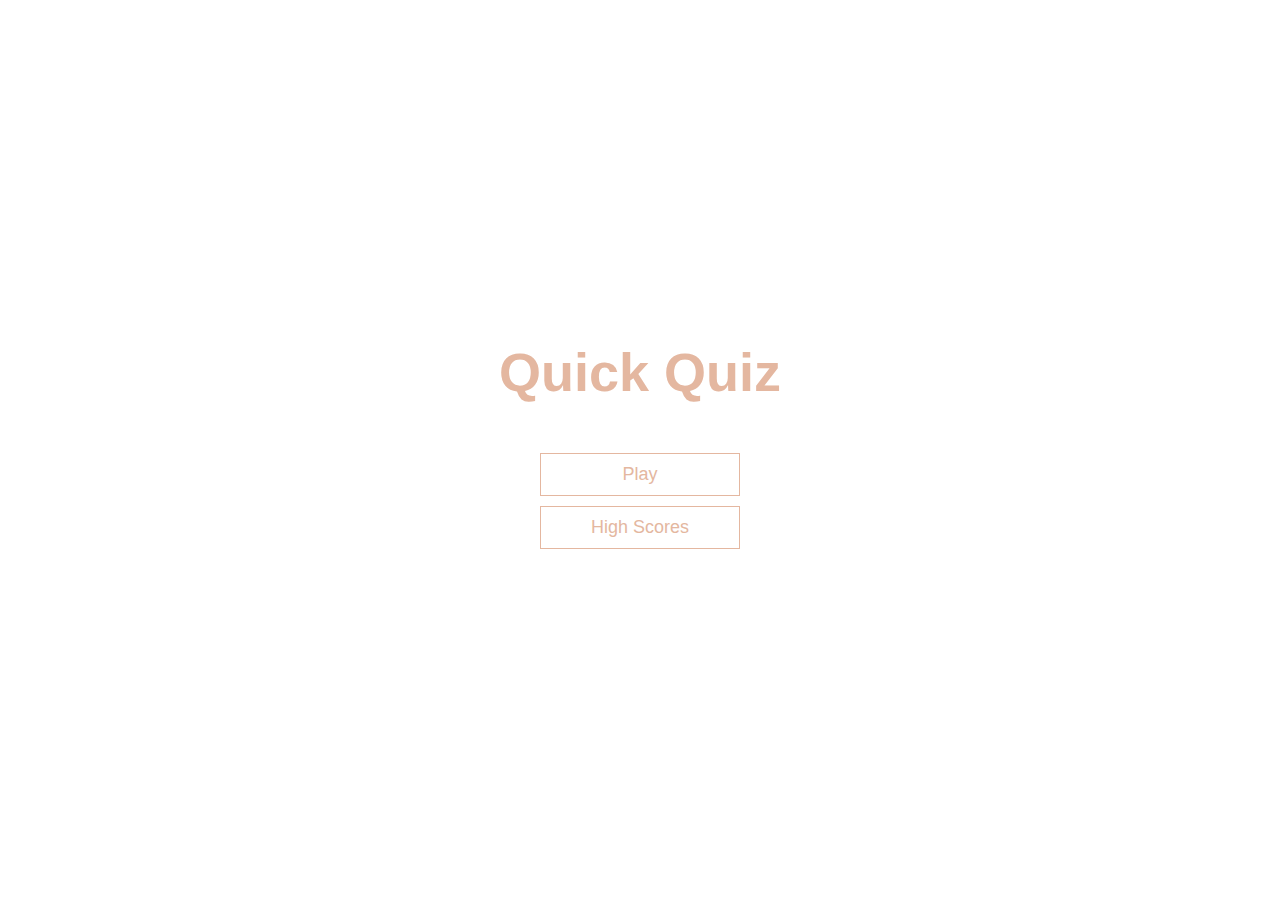
==== index.html @ 1c79653e "Initial commit" ====
<!DOCTYPE html>
<html lang="en">
  <head>
    <meta charset="UTF-8" />
    <meta name="viewport" content="width=device-width, initial-scale=1.0" />
    <title>Quick Quiz</title>
    <link rel="stylesheet" href="app.css" />
  </head>
  <body>
    <div class="container">
      <div id="home" class="flex-center flex-column">
        <h1>Quick Quiz</h1>
        <a class="btn" href="/game.html">Play</a>
        <a class="btn" href="/highscores.html">High Scores</a>
      </div>
    </div>
  </body>
</html>
---- app.css ----
:root {
  background-color: ##f6eee0;
  font-size: 62.5%; /* 10px = 16px * 0.625 */
}
* {
  box-sizing: border-box;
  font-family: Arial, Helvetica, sans-serif;
  margin: 0;
  padding: 0;
  color: #333;
}

h1,
h2,
h3,
h4 {
  margin-bottom: 1rem;
}

h1 {
  font-size: 5.4rem; /* 54px */
  color: #e4b7a0;
  margin-bottom: 5rem;
}

h1 > span {
  font-size: 2.4rem; /* 24px */
  font-weight: 500;
}

h2 {
  font-size: 4.2rem; /* 42px */
  margin-bottom: 4rem;
  font-weight: 700;
}

h3 {
  font-size: 2.8rem; /* 28px */
  font-weight: 500;
}

/* UTILITIES */

.container {
  width: 100vw;
  height: 100vh;
  display: flex;
  justify-content: center;
  align-items: center;
  max-width: 80rem;
  margin: 0 auto;
}

.container > * {
  width: 100%;
}

.flex-column {
  display: flex;
  flex-direction: column;
}

.flex-center {
  justify-content: center;
  align-items: center;
}

.justify-center {
  justify-content: center;
}

.text-center {
  text-align: center;
}
.hidden {
  display: none;
}

/* BUTTONS */

.btn {
  font-size: 1.8rem;
  padding: 1rem 0;
  width: 20rem;
  text-align: center;
  border: 0.1rem solid #e4b7a0;
  margin-bottom: 1rem;
  text-decoration: none; /* remove underline */
  color: #e4b7a0;
  background-color: white;
}

.btn:hover {
  cursor: pointer;
  box-shadow: 0 0.4rem 1.4rem 0 rgba(228, 183, 160, 0.5);
  transform: translate(-0.1rem);
  transition: transform 150ms;
}

.btn[disabled]:hover {
  cursor: not-allowed;
  box-shadow: none;
  transform: none;
}
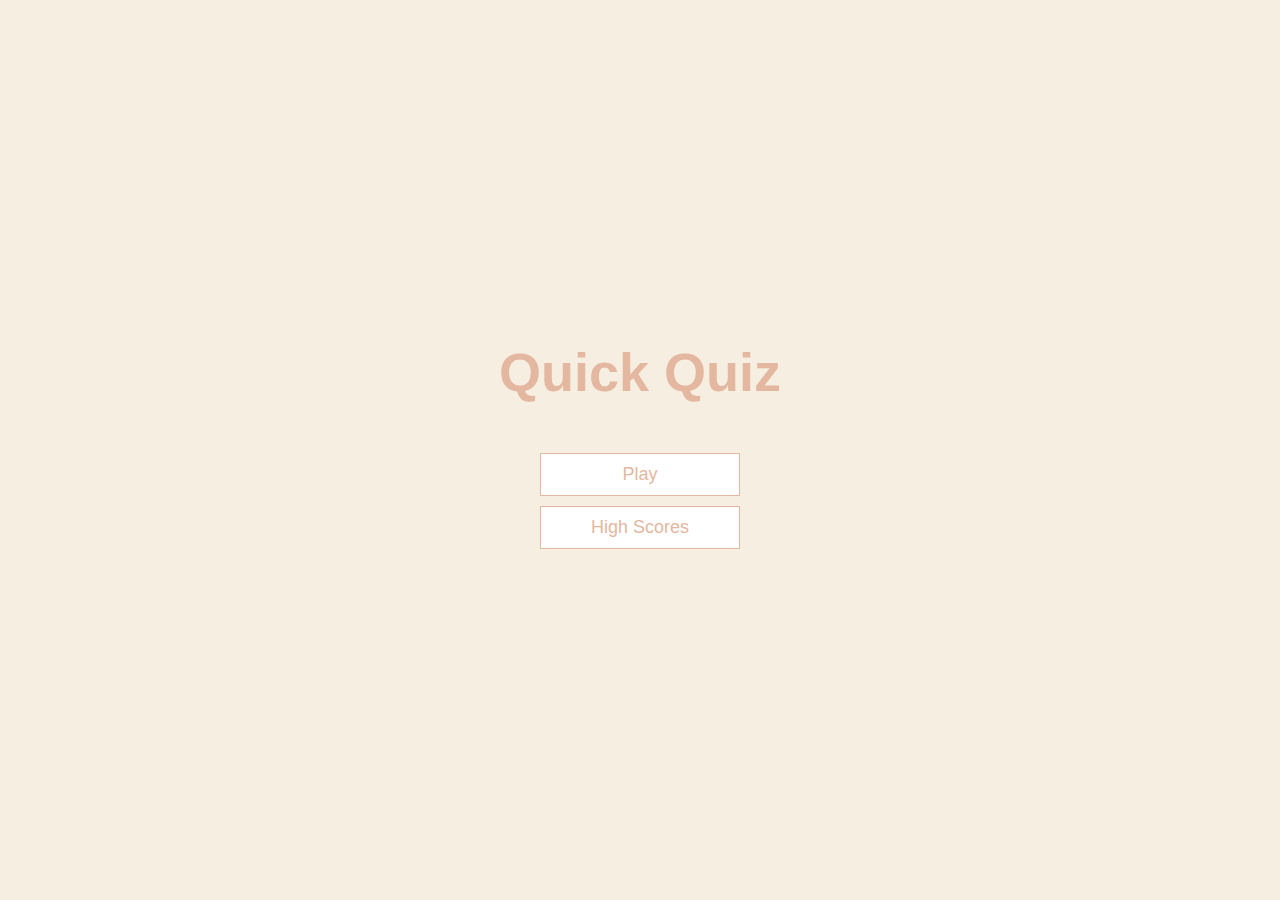
==== commit 4406bcb0: "Arrange folders" ====
--- a/index.html
+++ b/index.html
@@ -4,7 +4,7 @@
     <meta charset="UTF-8" />
     <meta name="viewport" content="width=device-width, initial-scale=1.0" />
     <title>Quick Quiz</title>
-    <link rel="stylesheet" href="app.css" />
+    <link rel="stylesheet" href="/CSS/app.css" />
   </head>
   <body>
     <div class="container">
--- a/CSS/app.css
+++ b/CSS/app.css
@@ -0,0 +1,128 @@
+:root {
+  background-color: #f6eee0;
+  font-size: 62.5%; /* 10px = 16px * 0.625 */
+}
+
+* {
+  box-sizing: border-box;
+  font-family: Arial, Helvetica, sans-serif;
+  margin: 0;
+  padding: 0;
+  color: #333;
+}
+
+h1,
+h2,
+h3,
+h4 {
+  margin-bottom: 1rem;
+}
+
+h1 {
+  font-size: 5.4rem; /* 54px */
+  color: #e4b7a0;
+  margin-bottom: 5rem;
+}
+
+h1 > span {
+  font-size: 2.4rem; /* 24px */
+  font-weight: 500;
+}
+
+h2 {
+  font-size: 4.2rem; /* 42px */
+  margin-bottom: 4rem;
+  font-weight: 700;
+}
+
+h3 {
+  font-size: 2.8rem; /* 28px */
+  font-weight: 500;
+}
+
+/* UTILITIES */
+
+.container {
+  width: 100vw;
+  height: 100vh;
+  display: flex;
+  justify-content: center;
+  align-items: center;
+  max-width: 80rem;
+  margin: 0 auto;
+  padding: 2rem;
+}
+
+.container > * {
+  width: 100%;
+}
+
+.flex-column {
+  display: flex;
+  flex-direction: column;
+}
+
+.flex-center {
+  justify-content: center;
+  align-items: center;
+}
+
+.justify-center {
+  justify-content: center;
+}
+
+.text-center {
+  text-align: center;
+}
+.hidden {
+  display: none;
+}
+
+/* BUTTONS */
+
+.btn {
+  font-size: 1.8rem;
+  padding: 1rem 0;
+  width: 20rem;
+  text-align: center;
+  border: 0.1rem solid #e4b7a0;
+  margin-bottom: 1rem;
+  text-decoration: none; /* remove underline */
+  color: #e4b7a0;
+  background-color: white;
+}
+
+.btn:hover {
+  cursor: pointer;
+  box-shadow: 0 0.4rem 1.4rem 0 rgba(228, 183, 160, 0.5);
+  transform: translate(-0.1rem);
+  transition: transform 150ms;
+}
+
+.btn[disabled]:hover {
+  cursor: not-allowed;
+  box-shadow: none;
+  transform: none;
+}
+
+/* FORMS */
+
+form {
+  width: 100%;
+  display: flex;
+  flex-direction: column;
+  align-items: center;
+}
+
+input {
+  margin-bottom: 2rem;
+  width: 20rem;
+  padding: 1.5rem;
+  font-size: 1.8rem;
+  border: none;
+  box-shadow: 0 0.1rem 1.4rem 0 rgba(228, 183, 160, 0.5);
+}
+
+input::placeholder {
+  color: #aaa;
+}
